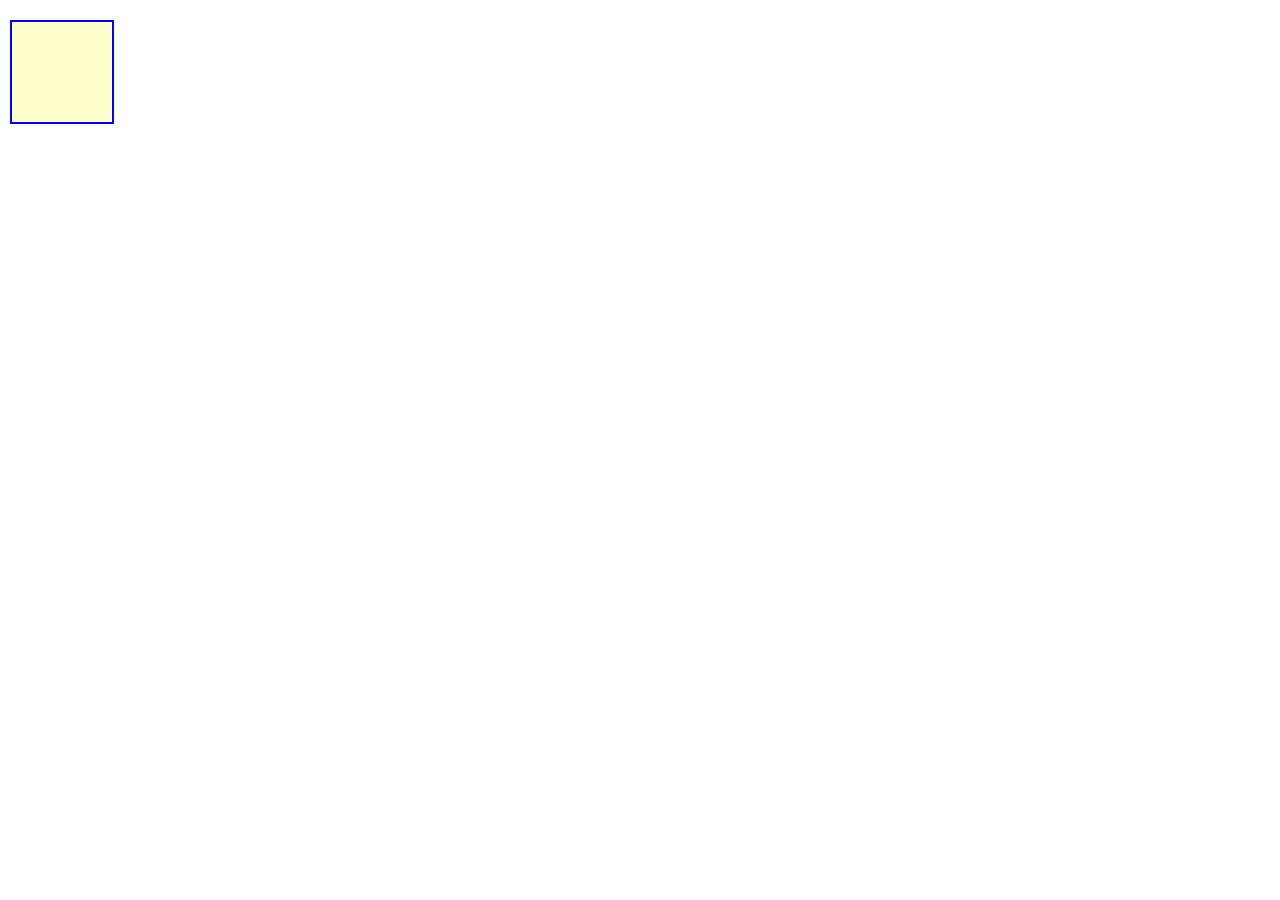
==== WebStuff/test_for_drag.html @ 06fa74ba "test for drag" ====
<!doctype html>
<html lang="en">
<head>
<meta charset="UTF-8">
<title>titulo de mi pagina</title>
<style>
    #target {
        width: 100px;
        height: 100px;
        background-color: #ffc;
        border: 2px solid blue;
        position: absolute;
    }
</style>
<script>
   window.onload = function() {
        var el = document.getElementById('target');
        var mover = false, x, y, posx, posy, first = true;
        el.onmousedown = function() {
            mover = true;
        };
        el.onmouseup = function() {
            mover = false;
            first = true;
        };
        el.onmousemove = function(e) {
            if (mover) {
                if (first) {
                    x = e.offsetX;
                    y = e.offsetY;
                    first = false;
                }
                posx = e.pageX - x;
                posy = e.pageY - y;
                this.style.left = posx + 'px';
                this.style.top = posy + 'px';
            }
        };
   }
</script>
</head>
<body>
    <div id="target" style="left: 10px; top:20px"></div>
</body>
</html>
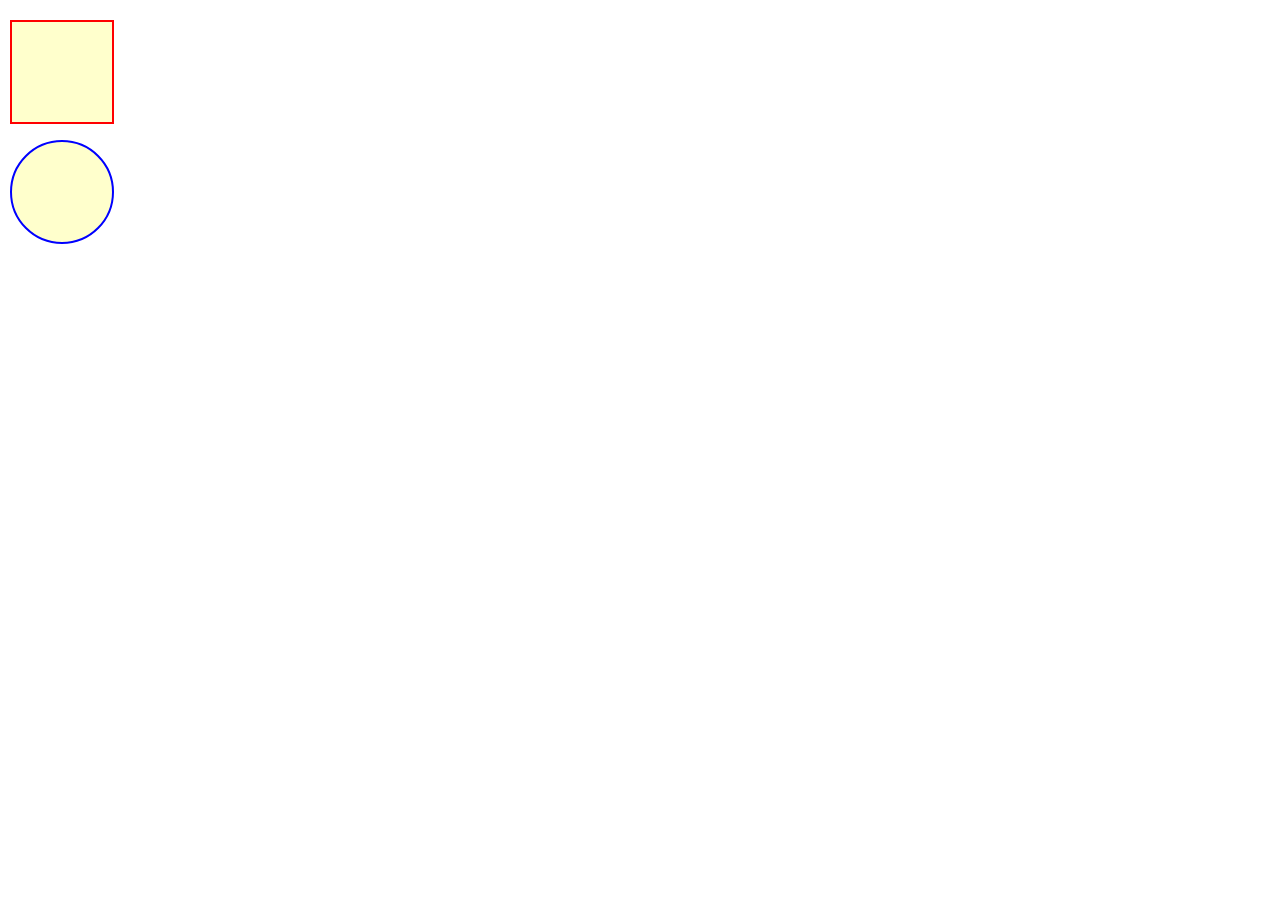
==== commit c9286265: "test_for_drag 2.0" ====
--- a/WebStuff/test_for_drag.html
+++ b/WebStuff/test_for_drag.html
@@ -2,28 +2,75 @@
 <html lang="en">
 <head>
 <meta charset="UTF-8">
-<title>titulo de mi pagina</title>
+<title>title of my page</title>
 <style>
     #target {
         width: 100px;
         height: 100px;
         background-color: #ffc;
+        border: 2px solid red;
+        position: absolute;
+    }
+    #target2 {
+        width: 100px;
+        height: 100px;
+        border-radius: 50%;
+        background: #555;
+        background-color: #ffc;
         border: 2px solid blue;
         position: absolute;
     }
+    #diamond-narrow {
+	     width: 0;
+	     height: 0;
+	     border: 50px solid transparent;
+	     border-bottom: 70px solid red;
+	     position: relative;
+	     top: -50px;
+  }
+    #diamond-narrow:after {
+	    content: '';
+	    position: absolute;
+	    left: -50px; top: 70px;
+	    width: 0;
+	    height: 0;
+	    border: 50px solid transparent;
+	    border-top: 70px solid red;
+}
 </style>
 <script>
    window.onload = function() {
         var el = document.getElementById('target');
+        var el2 = document.getElementById('target2');
         var mover = false, x, y, posx, posy, first = true;
         el.onmousedown = function() {
+            mover = true;
+        };
+        el2.onmousedown = function() {
             mover = true;
         };
         el.onmouseup = function() {
             mover = false;
             first = true;
         };
+        el2.onmouseup = function() {
+            mover = false;
+            first = true;
+        };
         el.onmousemove = function(e) {
+            if (mover) {
+                if (first) {
+                    x = e.offsetX;
+                    y = e.offsetY;
+                    first = false;
+                }
+                posx = e.pageX - x;
+                posy = e.pageY - y;
+                this.style.left = posx + 'px';
+                this.style.top = posy + 'px';
+            }
+        };
+        el2.onmousemove = function(e) {
             if (mover) {
                 if (first) {
                     x = e.offsetX;
@@ -41,5 +88,6 @@
 </head>
 <body>
     <div id="target" style="left: 10px; top:20px"></div>
+    <div id="target2" style="left: 10px; top:140px"></div>
 </body>
 </html>
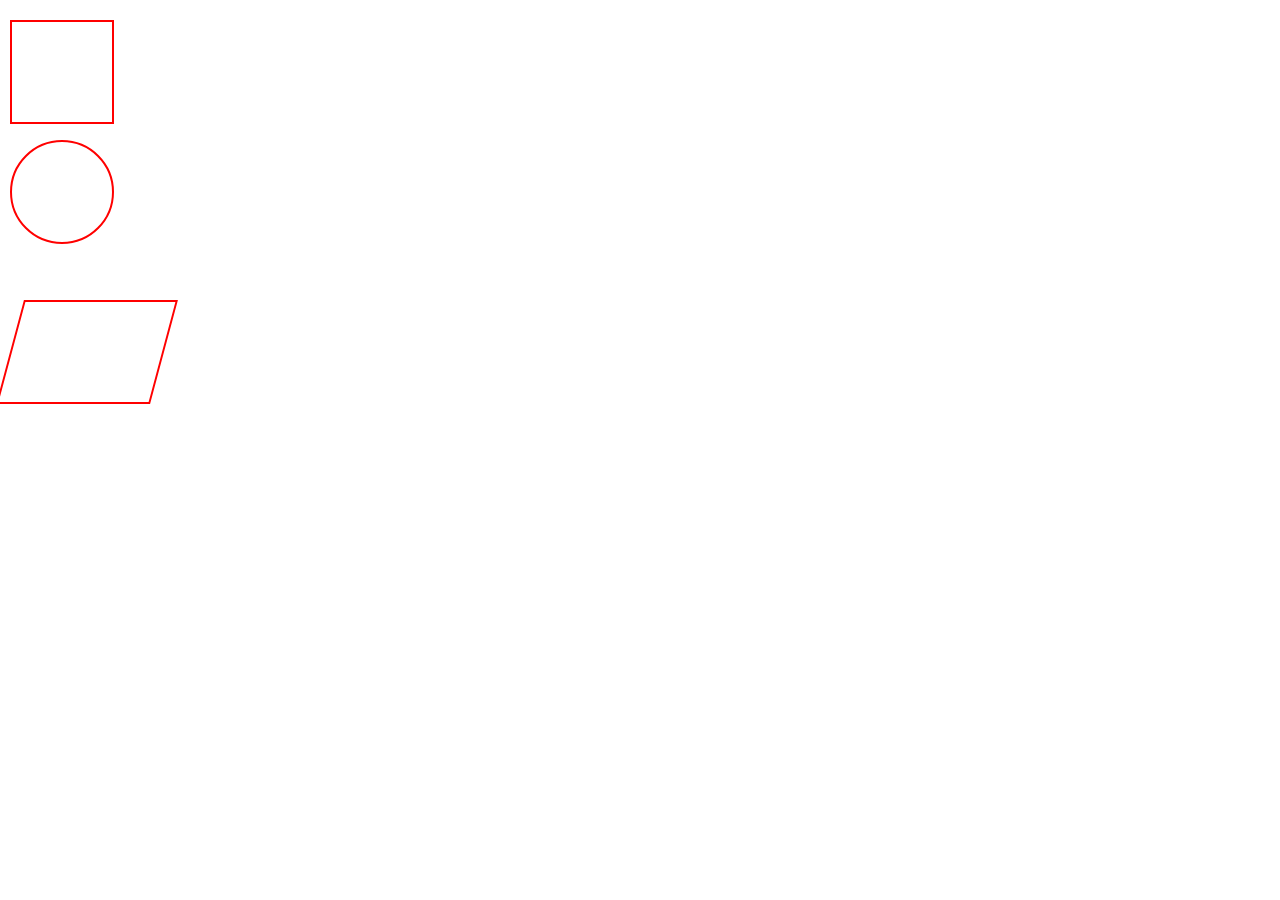
==== commit 9e20689d: "Merge branch 'master' of https://github.com/FlowCS196/Flow" ====
--- a/WebStuff/test_for_drag.html
+++ b/WebStuff/test_for_drag.html
@@ -4,44 +4,37 @@
 <meta charset="UTF-8">
 <title>title of my page</title>
 <style>
-    #target {
+    #square {
         width: 100px;
         height: 100px;
-        background-color: #ffc;
+        background-color: #ffffff;
         border: 2px solid red;
         position: absolute;
     }
-    #target2 {
+    #circle {
         width: 100px;
         height: 100px;
         border-radius: 50%;
-        background: #555;
-        background-color: #ffc;
-        border: 2px solid blue;
+        /*background: #555;*/
+        /*background-color: #ffffff;*/
+        border: 2px solid red;
         position: absolute;
     }
-    #diamond-narrow {
-	     width: 0;
-	     height: 0;
-	     border: 50px solid transparent;
-	     border-bottom: 70px solid red;
-	     position: relative;
-	     top: -50px;
-  }
-    #diamond-narrow:after {
-	    content: '';
-	    position: absolute;
-	    left: -50px; top: 70px;
-	    width: 0;
-	    height: 0;
-	    border: 50px solid transparent;
-	    border-top: 70px solid red;
-}
+    #parallelogram{
+      width: 150px;
+      height: 100px;
+      transform: skew(-15deg);
+      /*background-color: #ffffff;*/
+      border: 2px solid red;
+      position: absolute;
+    }
+
 </style>
 <script>
    window.onload = function() {
-        var el = document.getElementById('target');
-        var el2 = document.getElementById('target2');
+        var el = document.getElementById('square');
+        var el2 = document.getElementById('circle');
+        var el3 = document.getElementById('parallelogram');
         var mover = false, x, y, posx, posy, first = true;
         el.onmousedown = function() {
             mover = true;
@@ -49,11 +42,18 @@
         el2.onmousedown = function() {
             mover = true;
         };
+        el3.onmousedown = function() {
+            mover = true;
+        };
         el.onmouseup = function() {
             mover = false;
             first = true;
         };
         el2.onmouseup = function() {
+            mover = false;
+            first = true;
+        };
+        el3.onmouseup = function() {
             mover = false;
             first = true;
         };
@@ -82,12 +82,27 @@
                 this.style.left = posx + 'px';
                 this.style.top = posy + 'px';
             }
-        };
+          }
+        el3.onmousemove = function(e) {
+            if (mover) {
+                if (first) {
+                    x = e.offsetX;
+                    y = e.offsetY;
+                    first = false;
+                  }
+                  posx = e.pageX - x;
+                  posy = e.pageY - y;
+                  this.style.left = posx + 'px';
+                  this.style.top = posy + 'px';
+              }
+        }
    }
 </script>
 </head>
 <body>
-    <div id="target" style="left: 10px; top:20px"></div>
-    <div id="target2" style="left: 10px; top:140px"></div>
+    <div id="square" style="left: 10px; top:20px"></div>
+    <div id="circle" style="left: 10px; top:140px"></div>
+    <div id="parallelogram" style="left: 10px; top:300px"></div>
+
 </body>
 </html>
